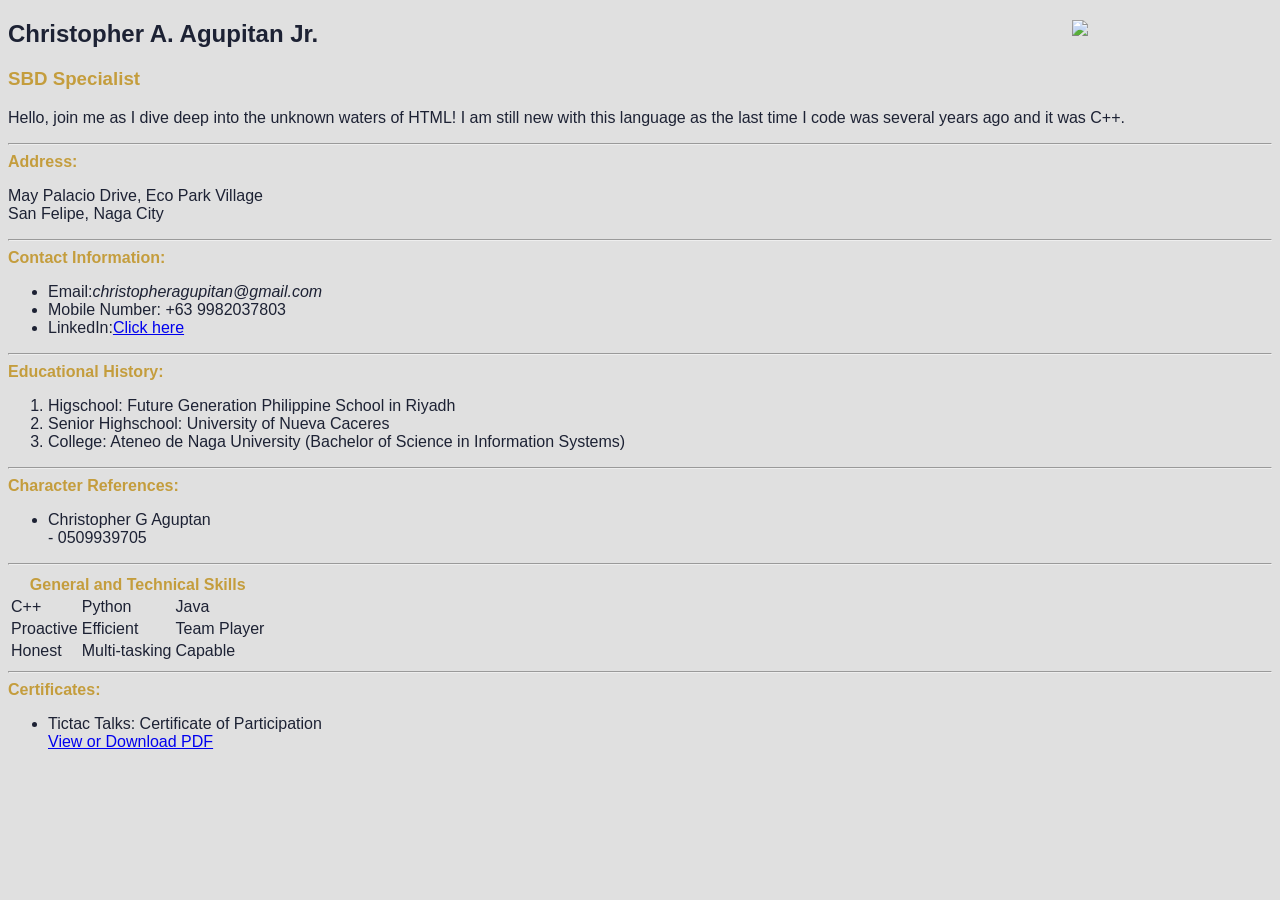
==== Prelims_Agupitan.html @ 0dc6b877 "Add files via upload" ====
<!DOCTYPE html>
<html lang="en">
    <head>
        <meta charset="UTF-8">
        <meta name="viewport" content="width=device-width, initial-scale=1.0">
        <title>Curriculum Vitae</title>
    </head>

    <body style="background-color: #E0E0E0; font-family:Kode Mono,Helvetica; color:#1D2234">
        <img src="topg.jpg" width="200px" align="right">
        <h2><b>Christopher A. Agupitan Jr.</b></h2>
        <h3 style="color: #C49D3D"><b>SBD Specialist</b></h3>
        <p>Hello, join me as I dive deep into the unknown waters of HTML! I am still new with this language as the last time I code was several years ago and it was C++.</p>
        <hr>

        <b style="color: #C49D3D">Address:</b></br>
        <p>May Palacio Drive, Eco Park Village <br> San Felipe, Naga City</p>
        <hr>
    
        <b style="color: #C49D3D">Contact Information:</b></br>
        <ul>
            <li>Email:<i>christopheragupitan@gmail.com</i></li>
            <li>Mobile Number: +63 9982037803</li>
            <li>LinkedIn:<a href="https://www.linkedin.com/in/christopher-agupitan-78803b272/">Click here</a></li>
        </ul>
        <hr>

        <b style="color: #C49D3D">Educational History:</b>
        <ol>
            <li>Higschool: Future Generation Philippine School in Riyadh</li>
            <li>Senior Highschool: University of Nueva Caceres</li>
            <li>College: Ateneo de Naga University (Bachelor of Science in Information Systems)</li>
        </ol>
        <hr>

        <b style="color: #C49D3D">Character References:</b>
        <ul>
            <li>Christopher G Aguptan <br>- 0509939705</li>
            
        </ul>
        <hr>

        <table>
            <th colspan="3"><b style="color: #C49D3D">General and Technical Skills</b></th>
            <tr>
                <td>C++</td>
                <td>Python</td>
                <td>Java</td>
            </tr>

            <tr>
                <td>Proactive</td>
                <td>Efficient</td>
                <td>Team Player</td>
            </tr>

            <tr>
                <td>Honest</td>
                <td>Multi-tasking</td>
                <td>Capable</td>
            </tr>
        </table>
        <hr>

        <b style="color: #C49D3D">Certificates:</b>
        <ul>
            <li>Tictac Talks: Certificate of Participation</li>
            <a href="TicTacTalk  Certificate of Participation (Day 2).pdf">View or Download PDF</a>
        </ul>
    </body>
</html>
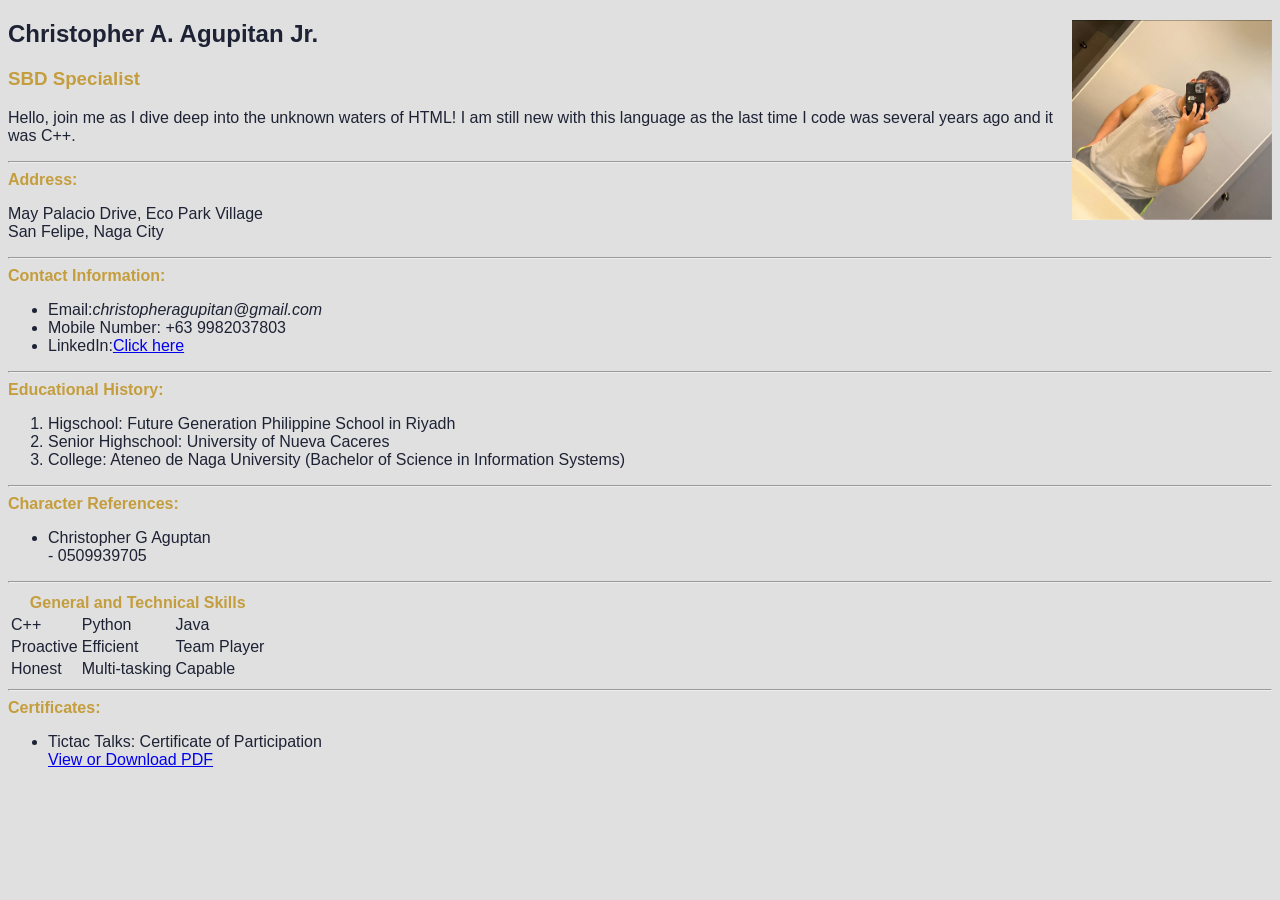
==== commit 4ad09063: "Update Prelims_Agupitan.html" ====
--- a/Prelims_Agupitan.html
+++ b/Prelims_Agupitan.html
@@ -1,9 +1,7 @@
 <!DOCTYPE html>
-<html lang="en">
+<html>
     <head>
-        <meta charset="UTF-8">
-        <meta name="viewport" content="width=device-width, initial-scale=1.0">
-        <title>Curriculum Vitae</title>
+        <title>Topher's Resume</title>
     </head>
 
     <body style="background-color: #E0E0E0; font-family:Kode Mono,Helvetica; color:#1D2234">
@@ -68,4 +66,4 @@
             <a href="TicTacTalk  Certificate of Participation (Day 2).pdf">View or Download PDF</a>
         </ul>
     </body>
-</html>+</html>
